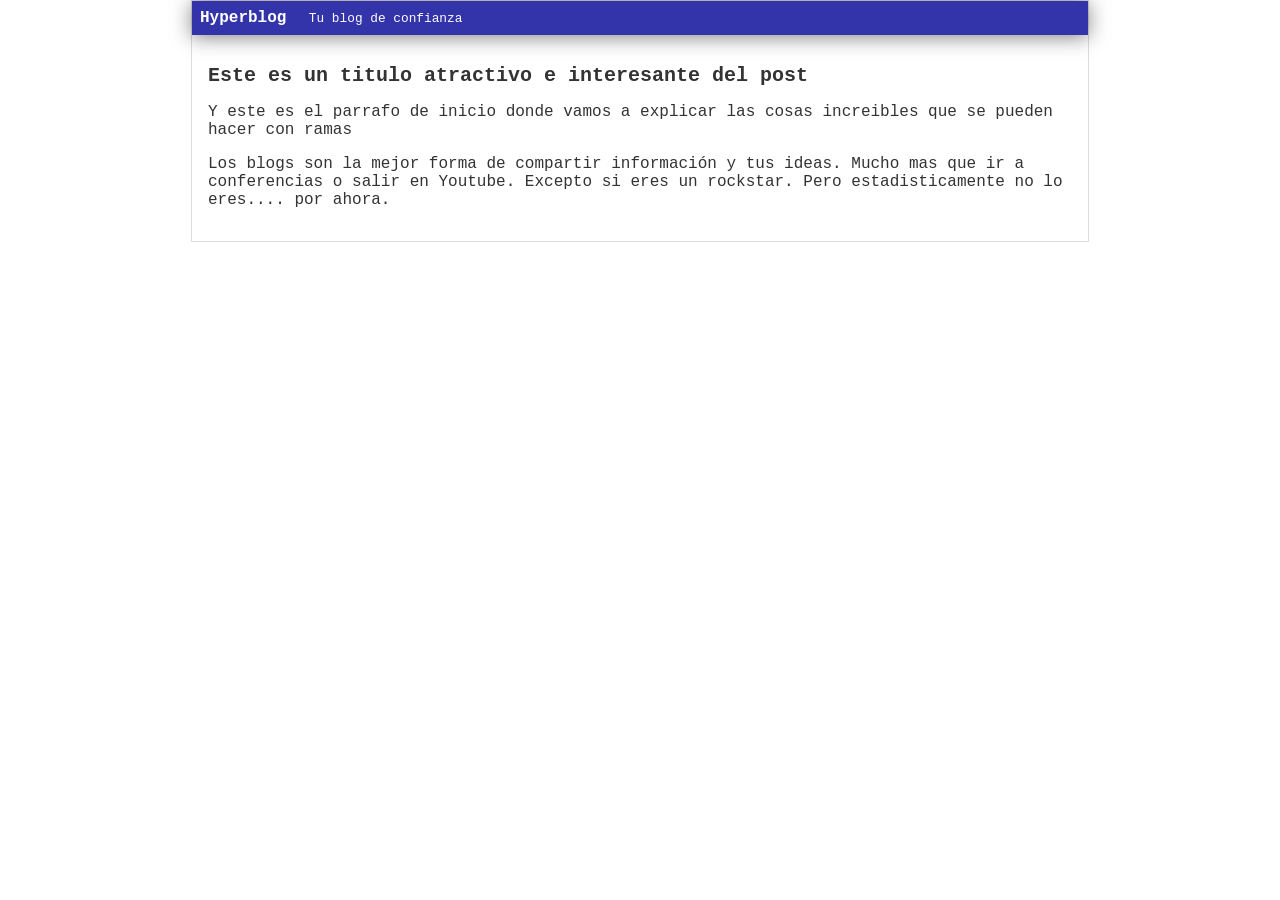
==== blogpost.html @ 45e99f33 "Merge branch 'cabecera'" ====
<html>
    <head>
        <title>El titulo del post</title>
        <link rel="stylesheet" href="css/estilos.css">
    </head>
    <body>
        <div id="container">
            <div id="cabecera">
                Hyperblog
                <span id="tagline">Tu blog de confianza </span>
            </div>
            <div id="post">
                <h1>Este es un titulo atractivo e interesante del post</h1>
                <p>
                    Y este es el parrafo de inicio donde vamos a explicar las cosas
                    increibles que se pueden hacer con ramas
                </p>
                <p>
                    Los blogs son la mejor forma de compartir información y tus ideas.
                    Mucho mas que ir a conferencias o salir en Youtube.
                    Excepto si eres un rockstar. Pero estadisticamente no lo eres.... por ahora.
                </p>
            </div>
        </div>
    </body>
</html>
---- css/estilos.css ----
body {
    text-align: center;
    font-family: "Courier New", serif;
    color: #333;
    font-size: 16px;
    margin: 0;
    padding: 0;
}

#container {
    width: 70%;
    padding: 0;
    text-align: left;
    border: 1px solid #ddd;
    margin: 0 auto;
}

#container h1 {
    font-size: 20px;
}

#cabecera {
    background: #33a;
    color: white;
    font-weight: bold;
    box-shadow: 0px 2px 20px 0px rgba(0,0,0,0.5);
    margin: 0;
    padding: 0.5em;
}

#cabecera #tagline {
    padding: 0 0 0 1em;
    font-weight: normal;
    font-size: 0.8em;
}

#post {
    padding: 1em;
}
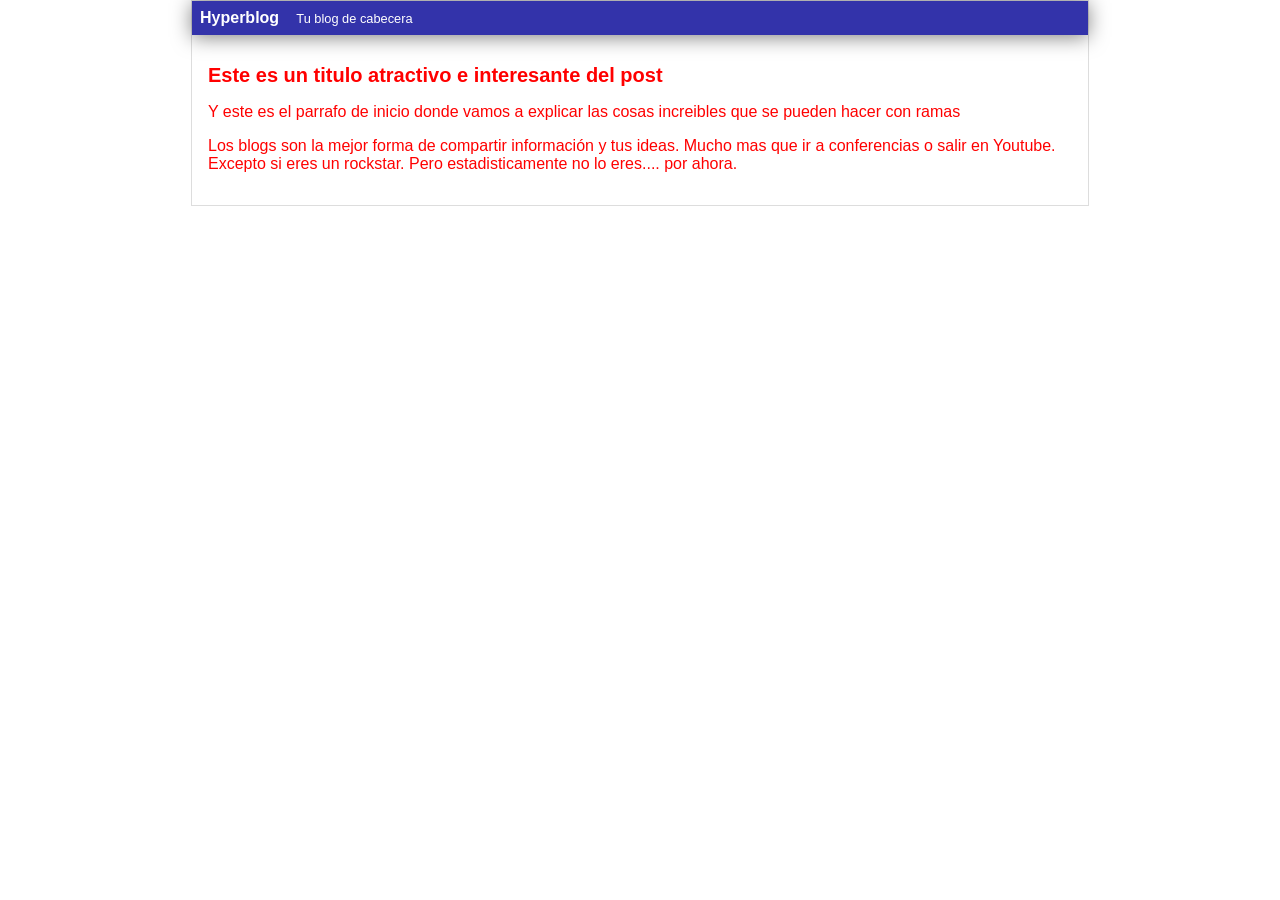
==== commit c45d1e67: "modifique la cabecera y el color del texto" ====
--- a/blogpost.html
+++ b/blogpost.html
@@ -7,7 +7,7 @@
         <div id="container">
             <div id="cabecera">
                 Hyperblog
-                <span id="tagline">Tu blog de confianza </span>
+                <span id="tagline">Tu blog de cabecera </span>
             </div>
             <div id="post">
                 <h1>Este es un titulo atractivo e interesante del post</h1>
--- a/css/estilos.css
+++ b/css/estilos.css
@@ -1,7 +1,7 @@
 body {
     text-align: center;
-    font-family: "Courier New", serif;
-    color: #333;
+    font-family: Arial, sans-serif;
+    color: red;
     font-size: 16px;
     margin: 0;
     padding: 0;
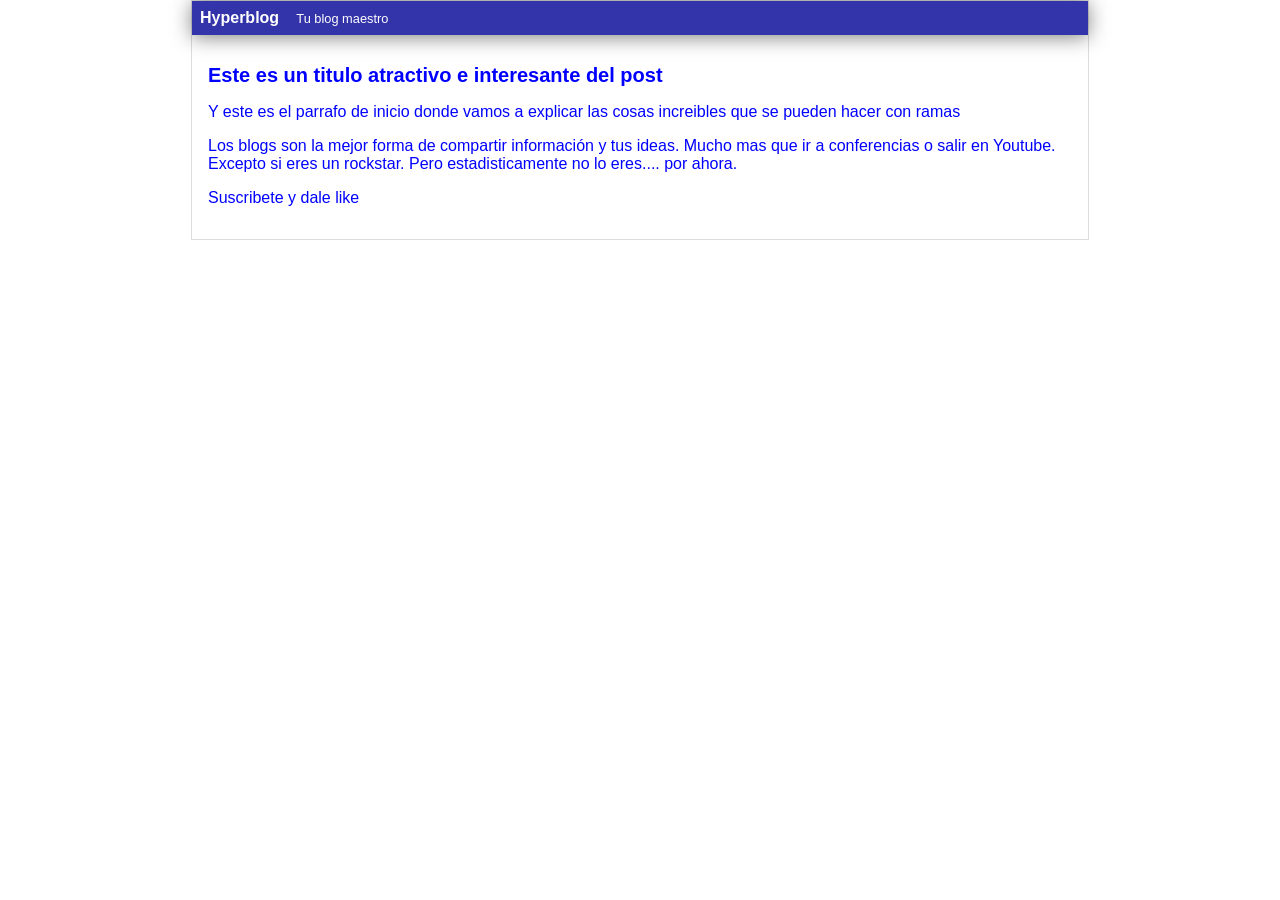
==== commit 8134972a: "agregue subscripcion, cambie la cabecera maestra y puse todo azul" ====
--- a/blogpost.html
+++ b/blogpost.html
@@ -7,7 +7,7 @@
         <div id="container">
             <div id="cabecera">
                 Hyperblog
-                <span id="tagline">Tu blog de cabecera </span>
+                <span id="tagline">Tu blog maestro </span>
             </div>
             <div id="post">
                 <h1>Este es un titulo atractivo e interesante del post</h1>
@@ -20,6 +20,7 @@
                     Mucho mas que ir a conferencias o salir en Youtube.
                     Excepto si eres un rockstar. Pero estadisticamente no lo eres.... por ahora.
                 </p>
+                <p>Suscribete y dale like</p>
             </div>
         </div>
     </body>
--- a/css/estilos.css
+++ b/css/estilos.css
@@ -1,7 +1,7 @@
 body {
     text-align: center;
     font-family: Arial, sans-serif;
-    color: red;
+    color: blue;
     font-size: 16px;
     margin: 0;
     padding: 0;
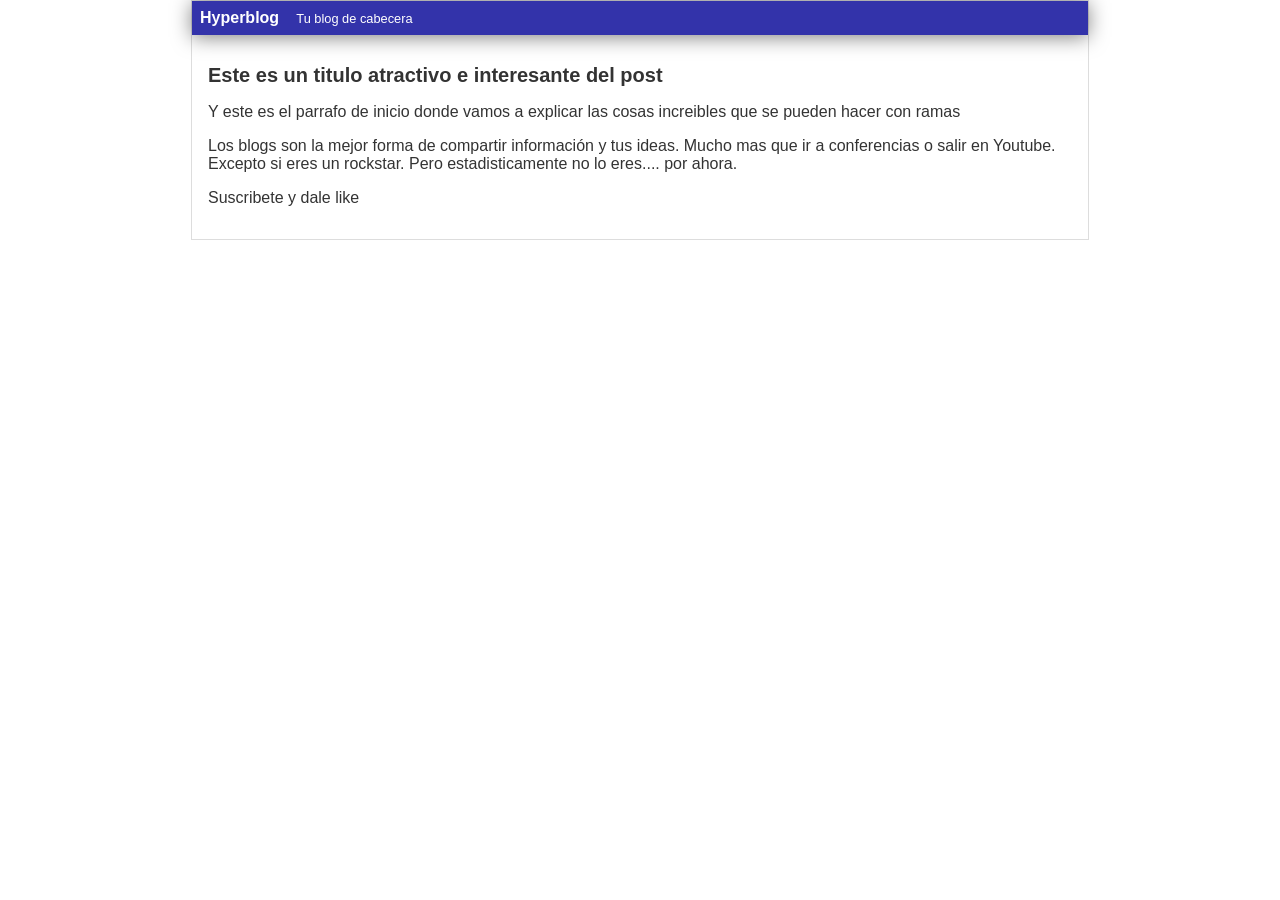
==== commit b5d36a6e: "Solucione el conflicto de las ramas al fusionar" ====
--- a/blogpost.html
+++ b/blogpost.html
@@ -7,7 +7,7 @@
         <div id="container">
             <div id="cabecera">
                 Hyperblog
-                <span id="tagline">Tu blog maestro </span>
+                <span id="tagline">Tu blog de cabecera </span>
             </div>
             <div id="post">
                 <h1>Este es un titulo atractivo e interesante del post</h1>
--- a/css/estilos.css
+++ b/css/estilos.css
@@ -1,7 +1,7 @@
 body {
     text-align: center;
     font-family: Arial, sans-serif;
-    color: blue;
+    color: #333;
     font-size: 16px;
     margin: 0;
     padding: 0;
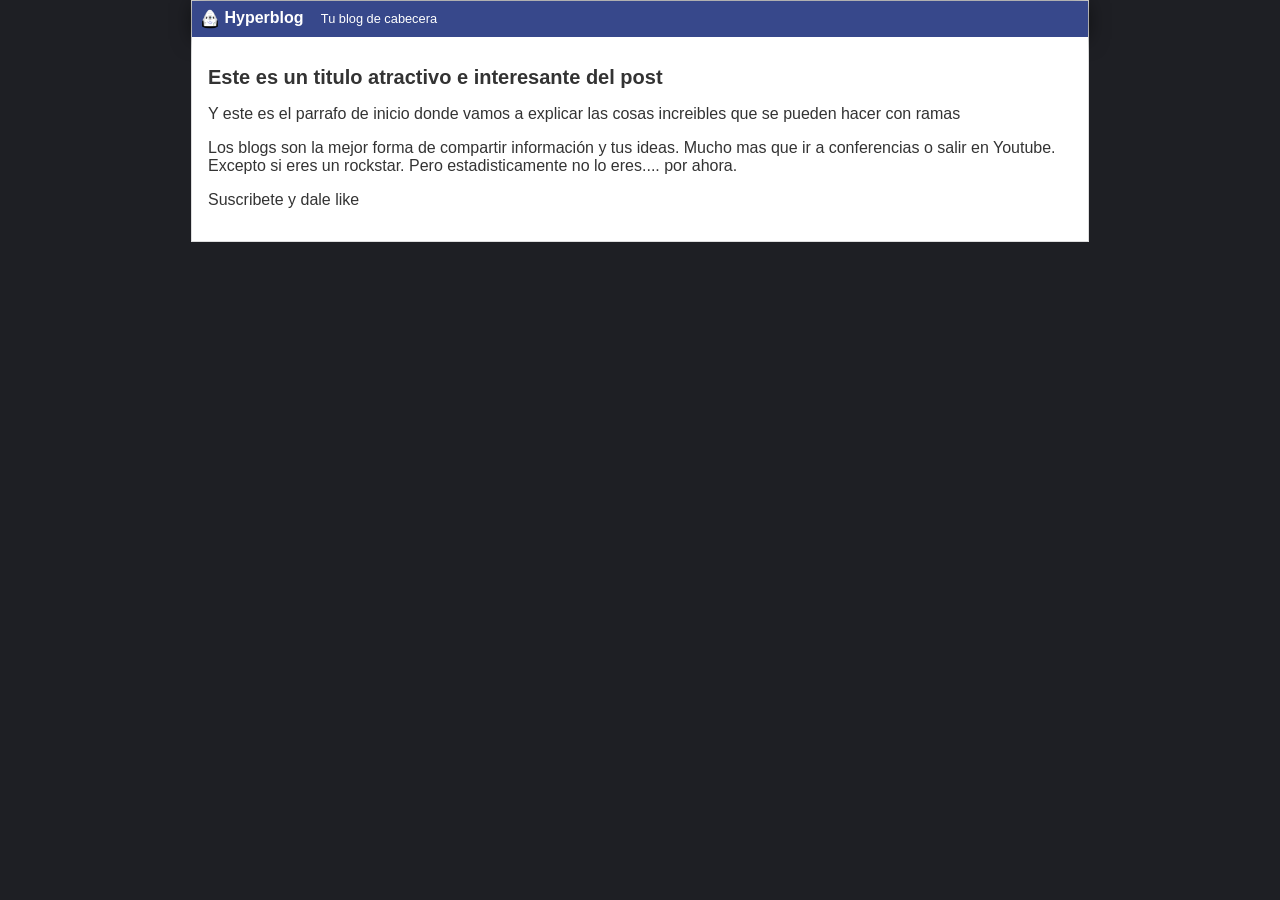
==== commit ac84cbc6: "color de fondo, logo nuevo y mejor color de header" ====
--- a/blogpost.html
+++ b/blogpost.html
@@ -6,6 +6,7 @@
     <body>
         <div id="container">
             <div id="cabecera">
+                <img id="logo" src="imagenes/dragon.png" />
                 Hyperblog
                 <span id="tagline">Tu blog de cabecera </span>
             </div>
--- a/css/estilos.css
+++ b/css/estilos.css
@@ -5,6 +5,7 @@
     font-size: 16px;
     margin: 0;
     padding: 0;
+    background: #1e1f24;
 }
 
 #container {
@@ -15,12 +16,17 @@
     margin: 0 auto;
 }
 
+#cabecera #logo {
+    width: 20px;
+    vertical-align: middle;
+}
+
 #container h1 {
     font-size: 20px;
 }
 
 #cabecera {
-    background: #33a;
+    background: #37488b;
     color: white;
     font-weight: bold;
     box-shadow: 0px 2px 20px 0px rgba(0,0,0,0.5);
@@ -35,5 +41,6 @@
 }
 
 #post {
+    background: white;
     padding: 1em;
 }
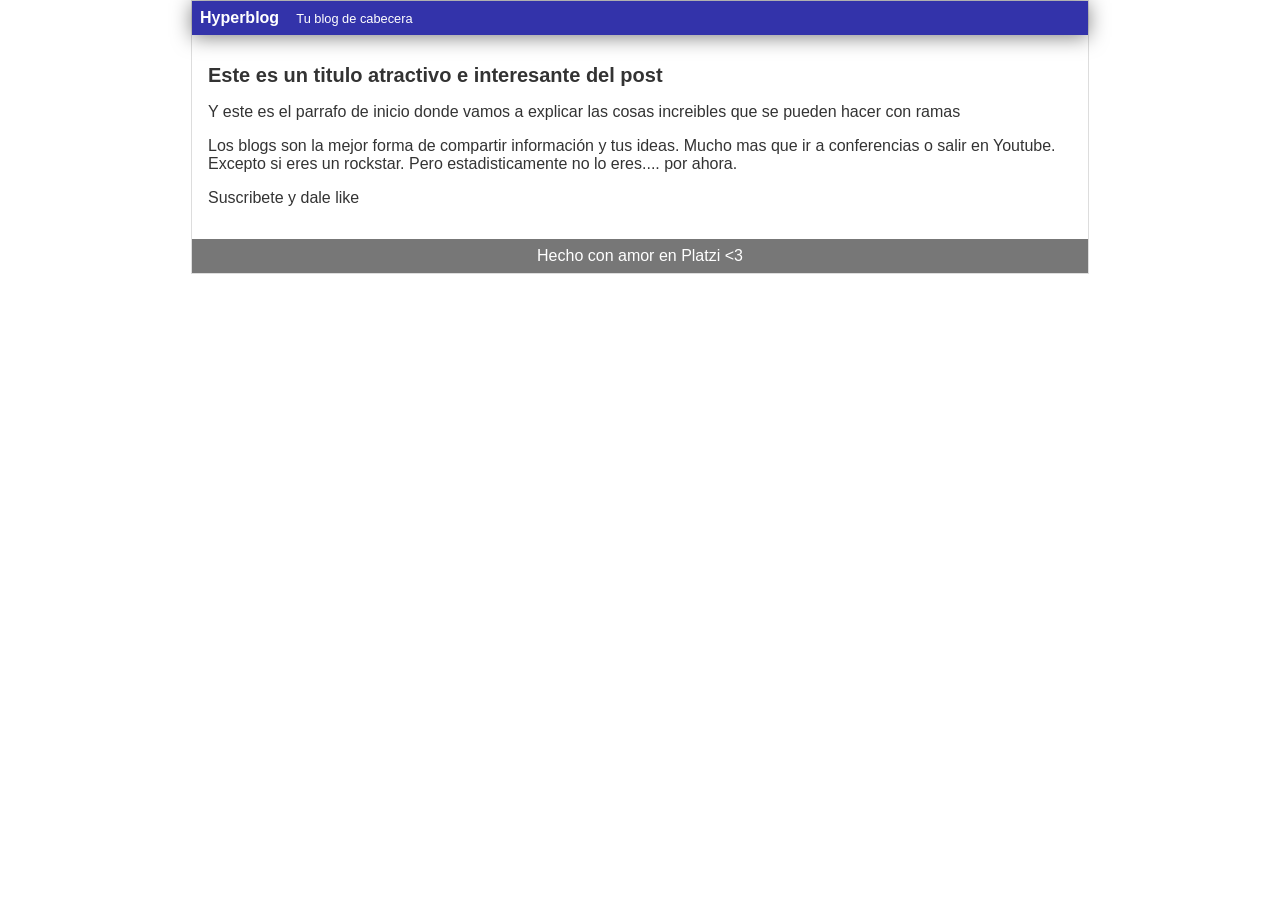
==== commit 9eef5043: "footer terminado" ====
--- a/blogpost.html
+++ b/blogpost.html
@@ -6,7 +6,6 @@
     <body>
         <div id="container">
             <div id="cabecera">
-                <img id="logo" src="imagenes/dragon.png" />
                 Hyperblog
                 <span id="tagline">Tu blog de cabecera </span>
             </div>
@@ -23,6 +22,9 @@
                 </p>
                 <p>Suscribete y dale like</p>
             </div>
+            <div id="footer">
+                Hecho con amor en Platzi <3
+            </div>
         </div>
     </body>
 </html>
--- a/css/estilos.css
+++ b/css/estilos.css
@@ -5,7 +5,6 @@
     font-size: 16px;
     margin: 0;
     padding: 0;
-    background: #1e1f24;
 }
 
 #container {
@@ -16,17 +15,12 @@
     margin: 0 auto;
 }
 
-#cabecera #logo {
-    width: 20px;
-    vertical-align: middle;
-}
-
 #container h1 {
     font-size: 20px;
 }
 
 #cabecera {
-    background: #37488b;
+    background: #33a;
     color: white;
     font-weight: bold;
     box-shadow: 0px 2px 20px 0px rgba(0,0,0,0.5);
@@ -41,6 +35,12 @@
 }
 
 #post {
-    background: white;
     padding: 1em;
+}
+
+#footer {
+    background: #777;
+    color: white;
+    text-align: center;
+    padding: 0.5em;
 }
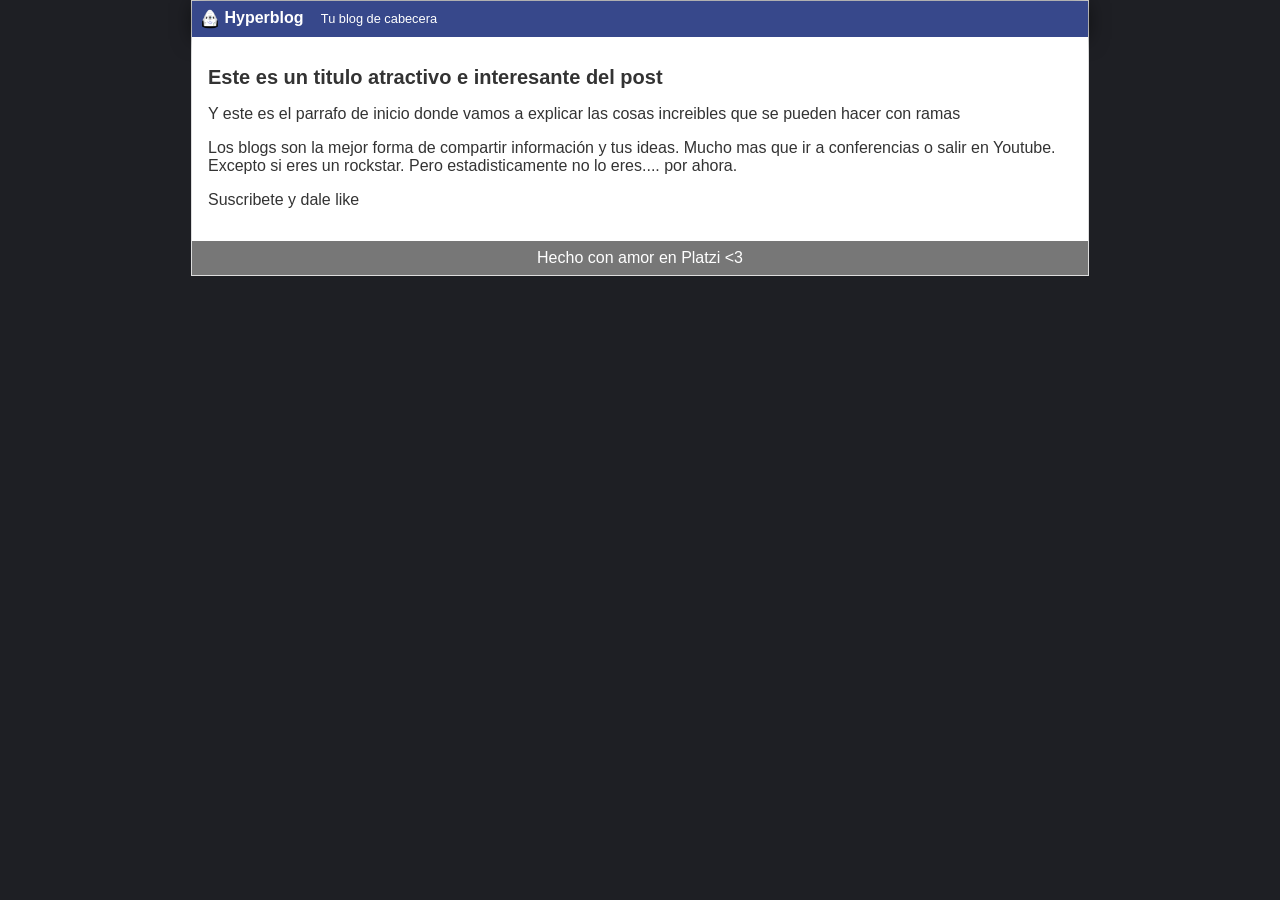
==== commit ee033dbd: "Merge branch 'footer'" ====
--- a/blogpost.html
+++ b/blogpost.html
@@ -6,6 +6,7 @@
     <body>
         <div id="container">
             <div id="cabecera">
+                <img id="logo" src="imagenes/dragon.png" />
                 Hyperblog
                 <span id="tagline">Tu blog de cabecera </span>
             </div>
--- a/css/estilos.css
+++ b/css/estilos.css
@@ -5,6 +5,7 @@
     font-size: 16px;
     margin: 0;
     padding: 0;
+    background: #1e1f24;
 }
 
 #container {
@@ -15,12 +16,17 @@
     margin: 0 auto;
 }
 
+#cabecera #logo {
+    width: 20px;
+    vertical-align: middle;
+}
+
 #container h1 {
     font-size: 20px;
 }
 
 #cabecera {
-    background: #33a;
+    background: #37488b;
     color: white;
     font-weight: bold;
     box-shadow: 0px 2px 20px 0px rgba(0,0,0,0.5);
@@ -35,6 +41,7 @@
 }
 
 #post {
+    background: white;
     padding: 1em;
 }
 
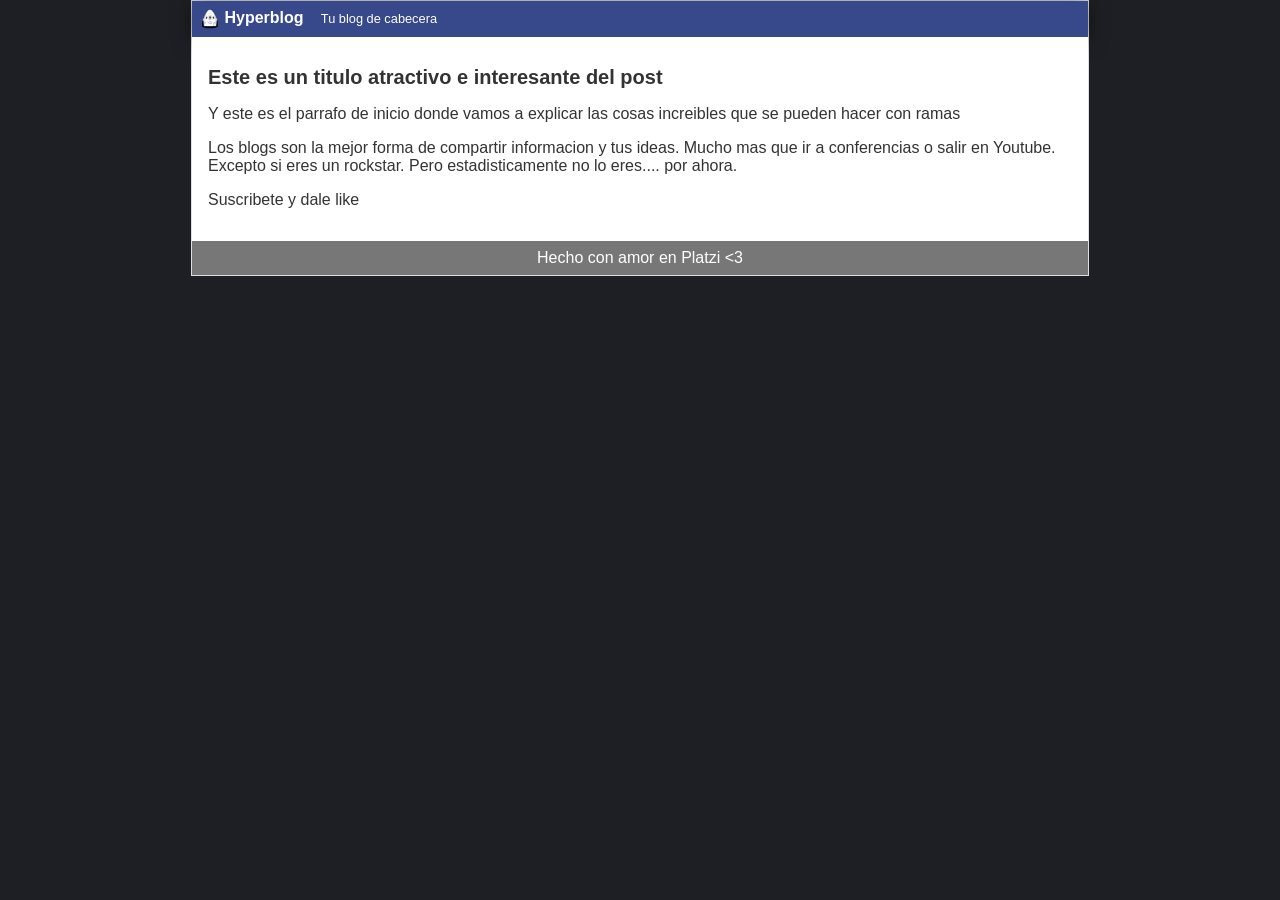
==== commit b92432b0: "Tildes y typos arreglados en el post" ====
--- a/blogpost.html
+++ b/blogpost.html
@@ -17,7 +17,7 @@
                     increibles que se pueden hacer con ramas
                 </p>
                 <p>
-                    Los blogs son la mejor forma de compartir información y tus ideas.
+                    Los blogs son la mejor forma de compartir informacion y tus ideas.
                     Mucho mas que ir a conferencias o salir en Youtube.
                     Excepto si eres un rockstar. Pero estadisticamente no lo eres.... por ahora.
                 </p>
